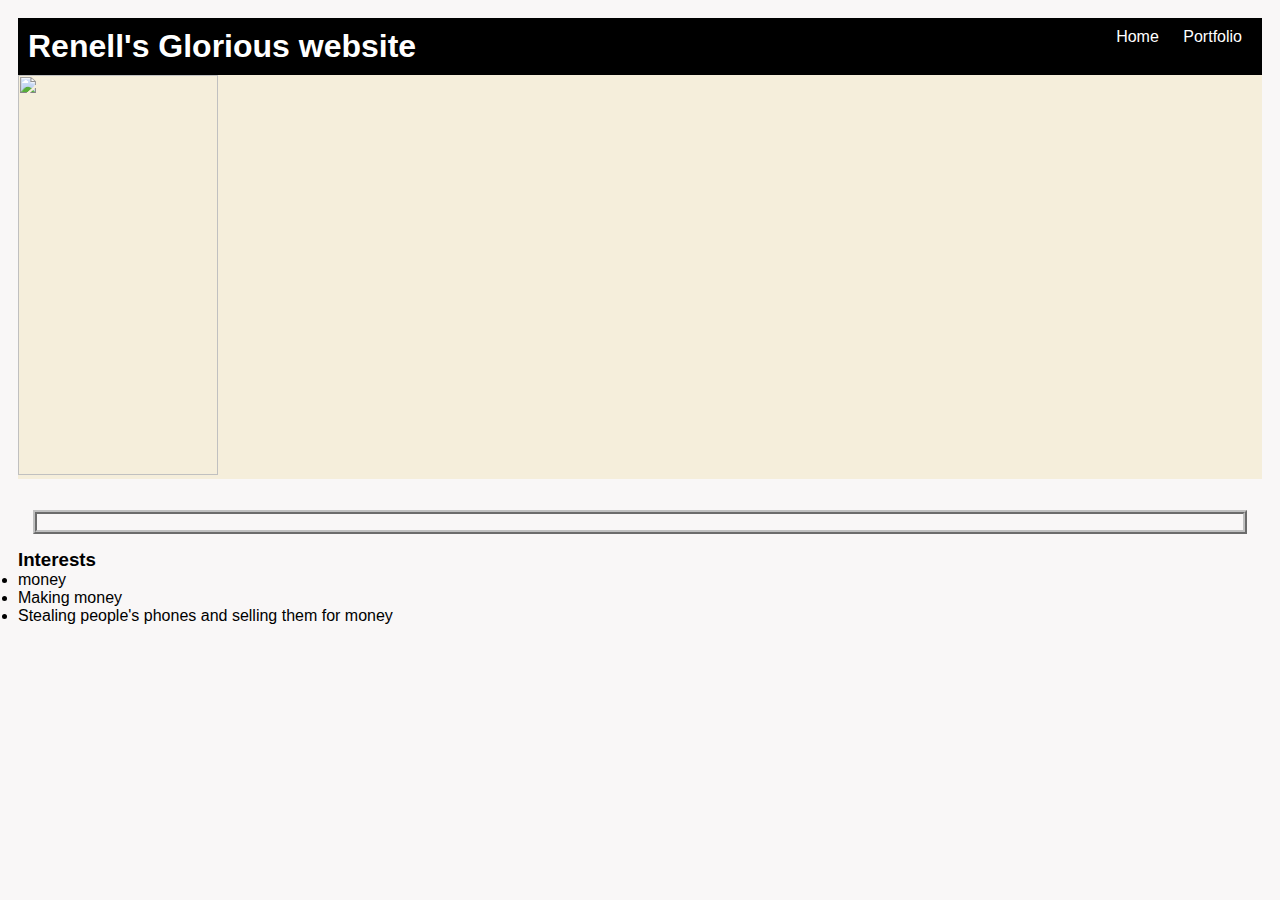
==== index.html @ 207d7c81 "add index.html and css files" ====
<!DOCTYPE html>
<html>
    <head>
        <title>Renell's Website</title>
    
    <link rel="stylesheet" href="style.css">
    
</head>
    
<body>
    <!--All content goes here -->
    <div id="all contents">
        
        </div>
        </body>
        <nav>
            
            <h1>Renell's Glorious website</h1>
            <u1 id="nav-ul">
                <li class="nav-li">
                    <a href="index.htm1"> Home</a>
                </li>
                <li class="nav-li">
                    <a href="portfolio.htm1"> Portfolio </a>
                </li>
            </u1>
        </nav>
   
       <main>
    <!--sidebar section-->
    <div class="sidebar">
    <img class="sidebar-img" src="https://sentientmedia.org/wp-content/uploads/2024/01/Story-Images-85.png">
    
    </div>

    <!--content section-->
    <div>
        
    </div>
    
    </div>
</main>
<!--Content Section-->
<div class="content">
 
     <h2></h2>
     
     <p></p>
    
<!--Interests section-->    

<div id="interests"> 
    </div>
    </div>
    
    <h3>Interests</h3>
<u1>
        <li>money</li>

        <li>Making money</li>   

        <li>Stealing people's phones and selling them for money</li>

     </u1>

  </div>
   
</div>
   </body>
</html>
---- style.css ----
body{
    background:rgb(249, 247, 247);
    color:rgb(0, 0, 0);
    padding: 10px;
    font-family: arial; 
}
#all-contents {
    max-width: 800px;
       margin: auto;
}

/* navigation menu */
nav {
    background: rgb(0, 0, 0);
    margin: 0 auto;
    margin-bottem: 20px; 
    display: flex;
    padding: 10px;
}
h1 {
    display: flex;
    align-items: center;
    color: white;
    flex: 1;
    margin: 0;
}
#nav-ul{
    list-style-image: none;
}
.nav-li {
    display: inline-block;
    padding: 0 10px;
}
a {
    text-decoration: none;
    color: #fff;
}

/* main container area beneath menu */
main {
    background: rgb(245, 238, 219);
    display: flex;
}
.sidebar {
    margin-right: 25px;
    padding:, 10px;
}
.sidebar-img {
    width: 200px;
}
.content {
    flex: 1;
    padding: 15px;
}

/*portfolio styles */
#interests {
    border: 4px silver ridge;
    padding: 8px;
}
h2, h3 {
    margin: 0px;
}

img{
    width: 1000px;
    height:400px;
}
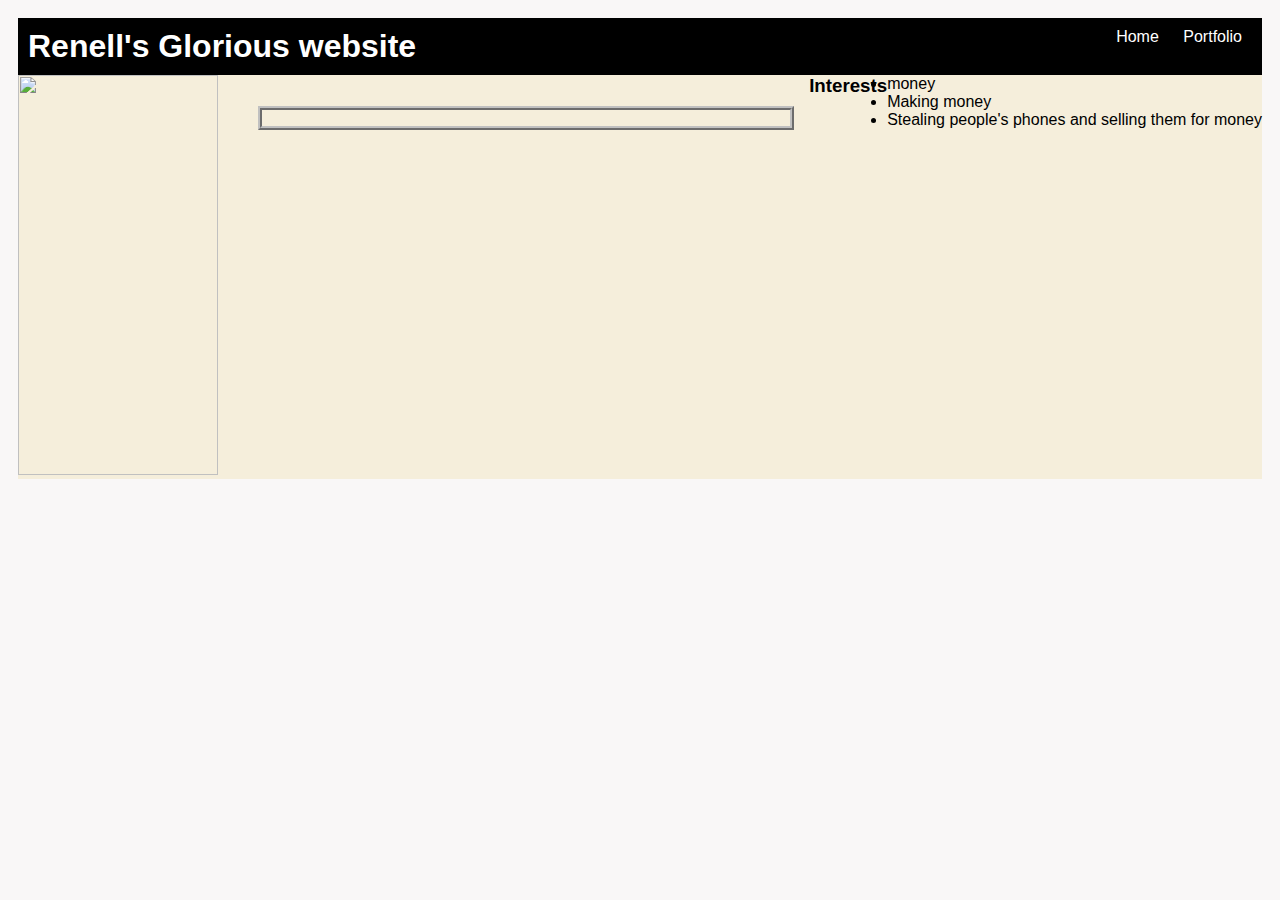
==== commit 0ed420bf: "update" ====
--- a/index.html
+++ b/index.html
@@ -3,68 +3,60 @@
     <head>
         <title>Renell's Website</title>
     
-    <link rel="stylesheet" href="style.css">
+        <link rel="stylesheet" href="style.css">
     
-</head>
+    </head>
     
-<body>
-    <!--All content goes here -->
-    <div id="all contents">
+    <body>
+        <!--All content goes here -->
+        <div id="all contents">
         
-        </div>
-        </body>
-        <nav>
+         </div>
+                <nav>
             
-            <h1>Renell's Glorious website</h1>
-            <u1 id="nav-ul">
-                <li class="nav-li">
-                    <a href="index.htm1"> Home</a>
-                </li>
-                <li class="nav-li">
-                    <a href="portfolio.htm1"> Portfolio </a>
-                </li>
-            </u1>
-        </nav>
+                    <h1>Renell's Glorious website</h1>
+                    <u1 id="nav-ul">
+                    <li class="nav-li">
+                        <a href="index.html"> Home</a>
+                    </li>
+                    <li class="nav-li">
+                        <a href="portfolio.html"> Portfolio </a>
+                    </li>
+                    </u1>
+                </nav>
    
-       <main>
-    <!--sidebar section-->
-    <div class="sidebar">
-    <img class="sidebar-img" src="https://sentientmedia.org/wp-content/uploads/2024/01/Story-Images-85.png">
+        <main>
+            <!--sidebar section-->
+            <div class="sidebar">
+            <img class="sidebar-img" src="https://sentientmedia.org/wp-content/uploads/2024/01/Story-Images-85.png">
+            </div>
+             <!--Content Section-->
+        <div class="content">
+ 
+            <h2></h2>
     
-    </div>
+           <p></p>
+   
+             <!--Interests section-->    
 
-    <!--content section-->
-    <div>
-        
-    </div>
-    
-    </div>
-</main>
-<!--Content Section-->
-<div class="content">
- 
-     <h2></h2>
-     
-     <p></p>
-    
-<!--Interests section-->    
+                <div id="interests"> 
+                </div>
+                </div>
+   
+            <h3>Interests</h3>
+                <u1>
+                     <li>money</li>
 
-<div id="interests"> 
-    </div>
-    </div>
-    
-    <h3>Interests</h3>
-<u1>
-        <li>money</li>
+                     <li>Making money</li>   
 
-        <li>Making money</li>   
+                    <li>Stealing people's phones and selling them for money</li>
 
-        <li>Stealing people's phones and selling them for money</li>
+                </u1>
 
-     </u1>
+                </div>
+  
+                </div>
+        </main>
 
-  </div>
-   
-</div>
    </body>
 </html>--- a/style.css
+++ b/style.css
@@ -66,3 +66,39 @@
     width: 1000px;
     height:400px;
 }
+/*portfolio styles */
+
+.content h1 {
+     
+    color: black;
+}
+
+#portfolio {
+    list-style-type: none;
+
+    padding-left: 0;
+}
+
+#portfolio 1i {
+    background: #fff;
+
+    padding: 10x;
+
+    border-radius:  10px;
+
+    margin-bottem: 10px;
+}
+
+#portfolio li: hover {
+
+    background: #eee;
+
+
+}
+
+#portfolio a{ 
+
+    text-decoration: none;
+
+    colo:#454545;
+}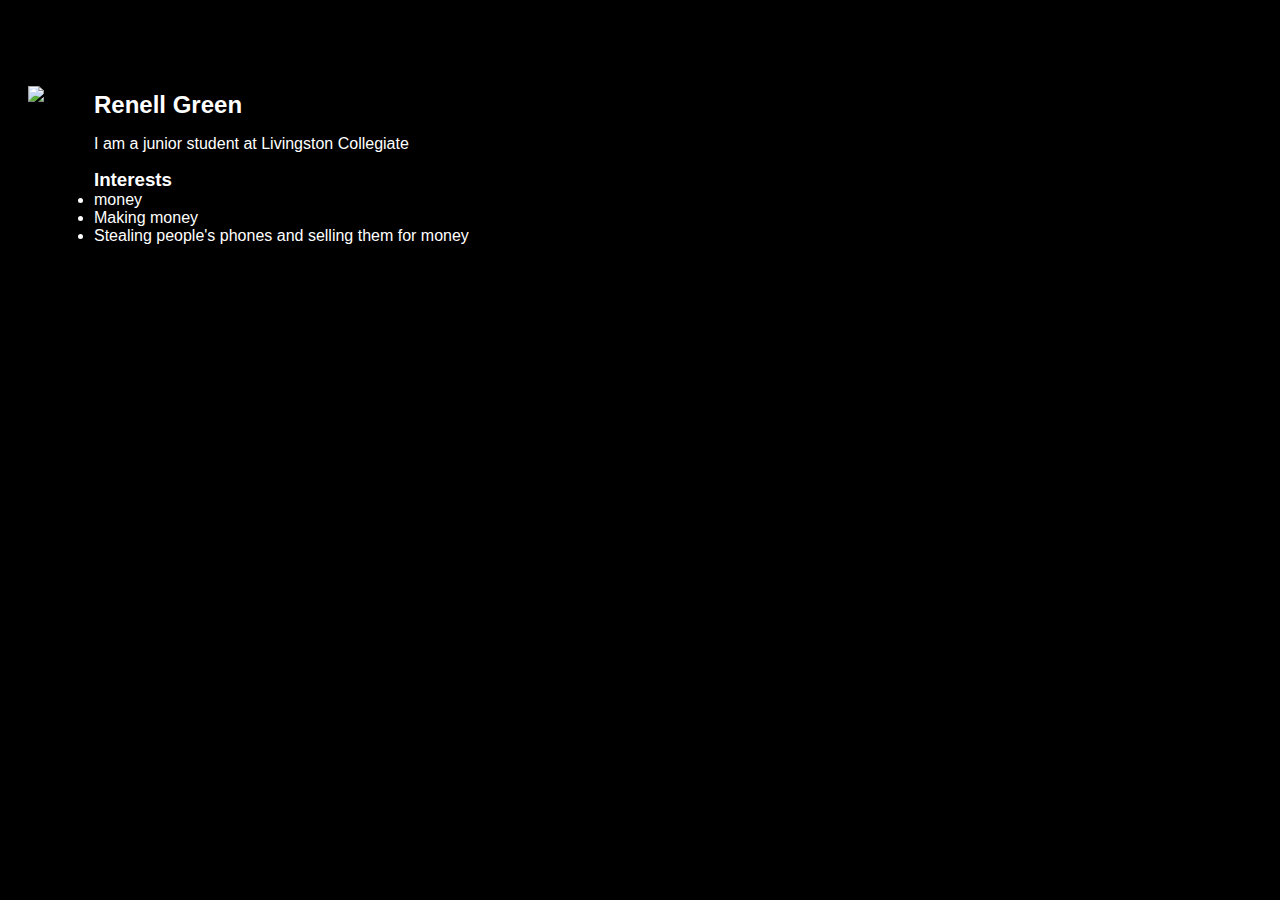
==== commit 12ecbd3b: "update" ====
--- a/index.html
+++ b/index.html
@@ -2,27 +2,25 @@
 <html>
     <head>
         <title>Renell's Website</title>
-    
+        
         <link rel="stylesheet" href="style.css">
     
     </head>
     
     <body>
-        <!--All content goes here -->
+<!--Visible HTML elements go here-->
         <div id="all contents">
         
-         </div>
-                <nav>
-            
-                    <h1>Renell's Glorious website</h1>
-                    <u1 id="nav-ul">
-                    <li class="nav-li">
-                        <a href="index.html"> Home</a>
-                    </li>
-                    <li class="nav-li">
-                        <a href="portfolio.html"> Portfolio </a>
-                    </li>
-                    </u1>
+            <Nav>
+               <h1> 
+
+                </h1>
+
+                <u1 id="nav-ul">
+                    <li class="nav-li"><a href="index.html"> home</a></li>
+                    <li class="nav-li"></li><a href="portfolio.html"> Portfolio</a></li>
+                    
+                </u1>
                 </nav>
    
         <main>
@@ -33,30 +31,25 @@
              <!--Content Section-->
         <div class="content">
  
-            <h2></h2>
+            <h2>Renell Green</h2>
     
-           <p></p>
+           <p>I am a junior student at Livingston Collegiate</p>
    
              <!--Interests section-->    
 
-                <div id="interests"> 
-                </div>
-                </div>
+                <div id="Interests"> 
+                
+                
    
             <h3>Interests</h3>
                 <u1>
                      <li>money</li>
-
-                     <li>Making money</li>   
-
-                    <li>Stealing people's phones and selling them for money</li>
-
-                </u1>
-
+                     <li>Making money</li>
+                     <li>Stealing people's phones and selling them for money</li>
+                    
+                    </u1>
                 </div>
-  
-                </div>
+            </div>
         </main>
-
-   </body>
+    </body>
 </html>--- a/style.css
+++ b/style.css
@@ -1,30 +1,30 @@
-body{
-    background:rgb(249, 247, 247);
-    color:rgb(0, 0, 0);
+body {
+    background: rgb(0, 0, 0);
+    color: rgb(255, 255, 255);
     padding: 10px;
-    font-family: arial; 
+    font-family: arial;
 }
 #all-contents {
-    max-width: 800px;
-       margin: auto;
+  max-width: 800px;
+    margin: auto;
 }
 
 /* navigation menu */
 nav {
     background: rgb(0, 0, 0);
-    margin: 0 auto;
-    margin-bottem: 20px; 
+   margin: 0 auto;
+   margin-bottom: 20px;
     display: flex;
     padding: 10px;
 }
 h1 {
     display: flex;
     align-items: center;
-    color: white;
+    color: rgb(255, 0, 0);
     flex: 1;
     margin: 0;
 }
-#nav-ul{
+#nav-ul {
     list-style-image: none;
 }
 .nav-li {
@@ -33,17 +33,17 @@
 }
 a {
     text-decoration: none;
-    color: #fff;
+    color: #000000;
 }
 
 /* main container area beneath menu */
 main {
-    background: rgb(245, 238, 219);
+    background: rgb(0, 0, 0);
     display: flex;
 }
 .sidebar {
     margin-right: 25px;
-    padding:, 10px;
+    padding: 10px;
 }
 .sidebar-img {
     width: 200px;
@@ -53,7 +53,7 @@
     padding: 15px;
 }
 
-/*portfolio styles */
+/* portfolio styles */
 #interests {
     border: 4px silver ridge;
     padding: 8px;
@@ -61,44 +61,77 @@
 h2, h3 {
     margin: 0px;
 }
-
-img{
-    width: 1000px;
-    height:400px;
-}
-/*portfolio styles */
-
+/* portfolio styles */
 .content h1 {
-     
     color: black;
 }
 
 #portfolio {
     list-style-type: none;
-
     padding-left: 0;
 }
 
-#portfolio 1i {
+#portfolio li {
     background: #fff;
-
-    padding: 10x;
-
-    border-radius:  10px;
-
-    margin-bottem: 10px;
+    padding: 10px;
+    border-radius: 10px;
+    margin-bottom: 10px;
 }
 
-#portfolio li: hover {
-
+#portfolio li:hover {
     background: #eee;
-
-
 }
 
-#portfolio a{ 
+#portfolio a {
+    text-decoration: none;
+    color: #454545;
+}
+/* responsive web design */
+@media screen and (min-width: 120px) and (max-width: 1080px) {
+    main {
+      height: 100ch;
+      zoom: 1.5;
+      display: grid;
+    }
 
-    text-decoration: none;
+    h1 {
+      font-size: 44px;
+    }
 
-    colo:#454545;
+    h2 {
+      font-size: 42px;
+    }
+
+    h3 {
+      font-size: 36px;
+    }
+
+    #all-contents {
+      height: 100ch;
+      margin: none;
+    }
+
+    a {
+      font-size: 42px;
+    }
+
+    .sidebar {
+      margin-right: 0px;
+      justify-content: center;
+      align-items: center;
+    }
+
+    .sidebar-img {
+      width: 100%;
+    }
+
+    p,
+    li {
+      font-size: 24px;
+    }
+
+    .content {
+      align-content: center;
+      justify-content: center;
+    }
 }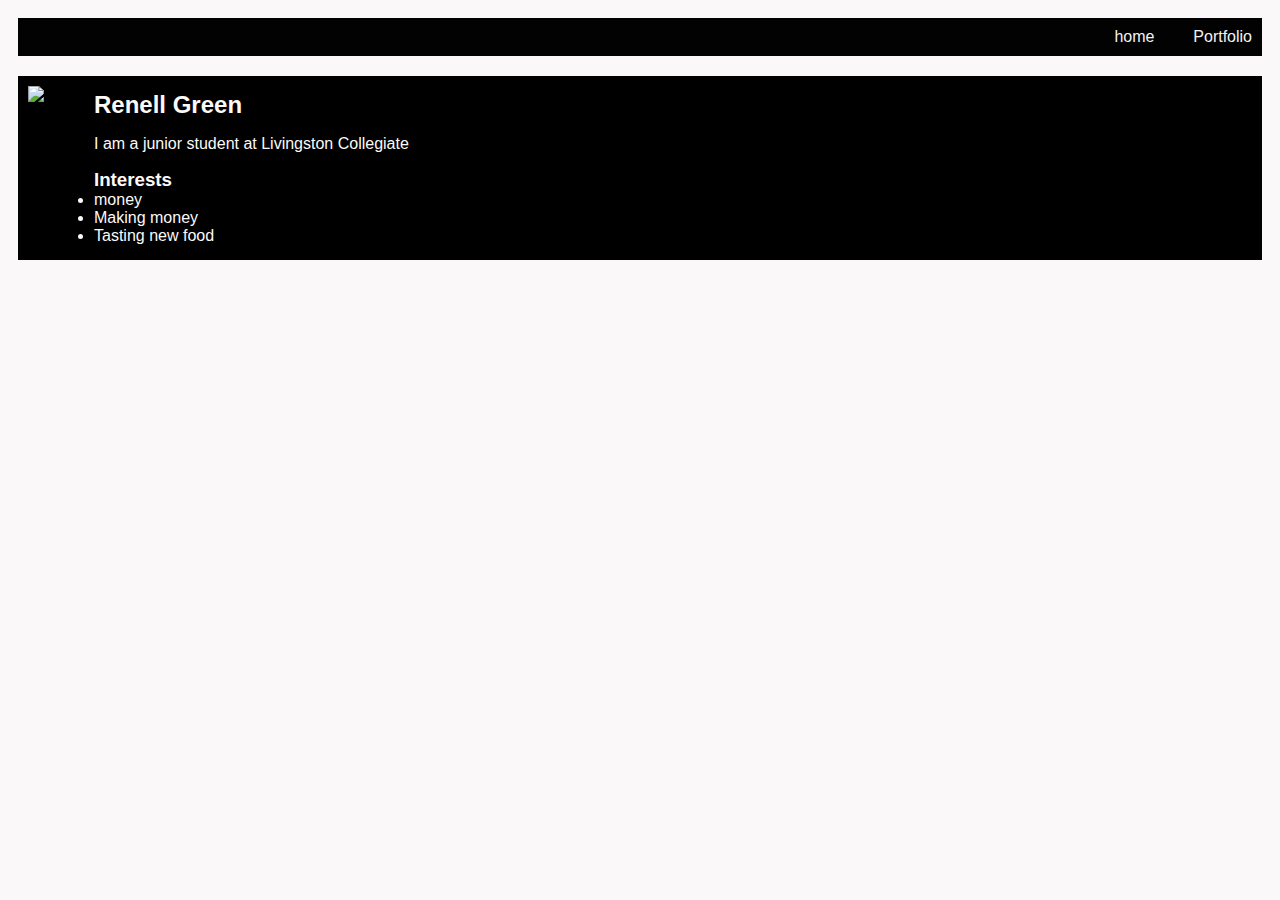
==== commit 557a6742: "potfolio" ====
--- a/index.html
+++ b/index.html
@@ -45,7 +45,7 @@
                 <u1>
                      <li>money</li>
                      <li>Making money</li>
-                     <li>Stealing people's phones and selling them for money</li>
+                     <li>Tasting new food</li>
                     
                     </u1>
                 </div>
--- a/style.css
+++ b/style.css
@@ -1,6 +1,6 @@
 body {
-    background: rgb(0, 0, 0);
-    color: rgb(255, 255, 255);
+    background: rgb(250, 248, 248);
+    color: rgb(251, 249, 249);
     padding: 10px;
     font-family: arial;
 }
@@ -11,7 +11,7 @@
 
 /* navigation menu */
 nav {
-    background: rgb(0, 0, 0);
+    background: rgb(2, 2, 2);
    margin: 0 auto;
    margin-bottom: 20px;
     display: flex;
@@ -20,7 +20,7 @@
 h1 {
     display: flex;
     align-items: center;
-    color: rgb(255, 0, 0);
+    color: rgb(249, 244, 244);
     flex: 1;
     margin: 0;
 }
@@ -33,7 +33,7 @@
 }
 a {
     text-decoration: none;
-    color: #000000;
+    color: #f5f2f2;
 }
 
 /* main container area beneath menu */
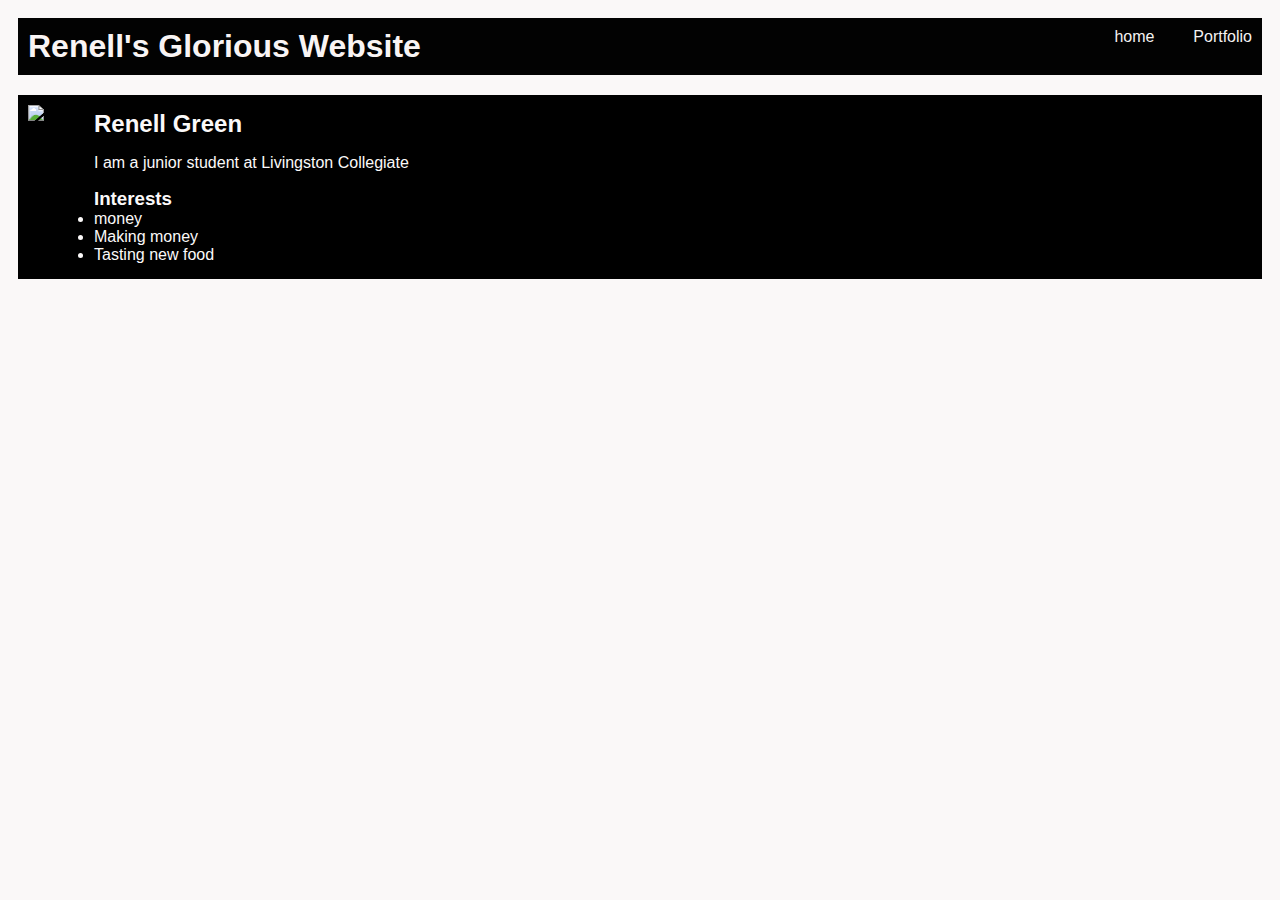
==== commit 3c7df4b3: "update" ====
--- a/index.html
+++ b/index.html
@@ -12,9 +12,7 @@
         <div id="all contents">
         
             <Nav>
-               <h1> 
-
-                </h1>
+               <h1>Renell's Glorious Website</h1>
 
                 <u1 id="nav-ul">
                     <li class="nav-li"><a href="index.html"> home</a></li>
